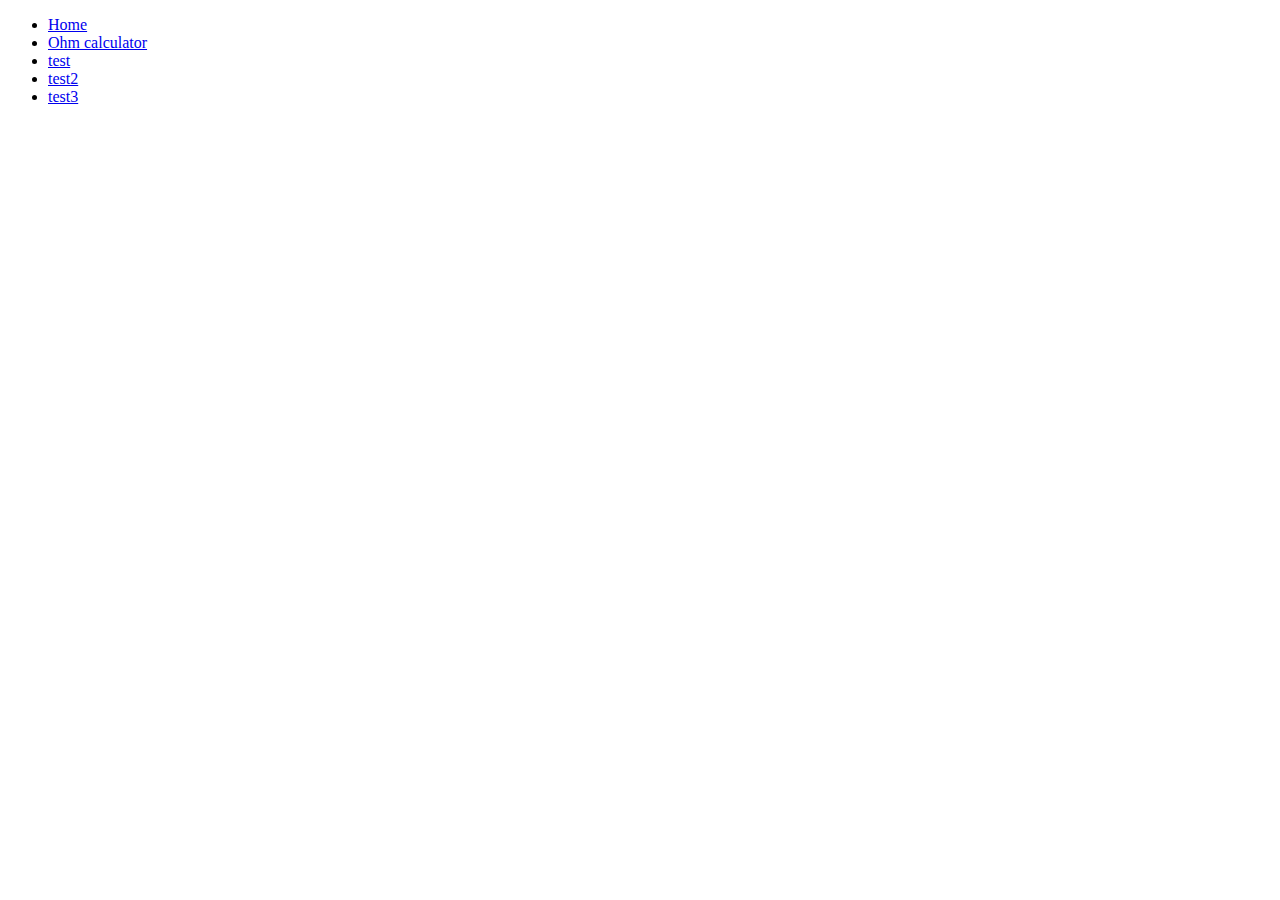
==== html/html/navbar.html @ 218cad3f "Add files via upload" ====
<!DOCTYPE html>
<html>
    <head>
        <link rel="stylesheet" href="style.css">
    </head>
    <body>

        <ul>
            <li><a class="active" href="index.php">Home</a></li>
            <li><a href="ohmcalculator.php">Ohm calculator</a></li>
            <li><a href="#test">test</a></li>
            <li><a href="#test2">test2</a></li>
            <li><a href="#test3">test3</a></li>
        </ul>
    </body>

</html>
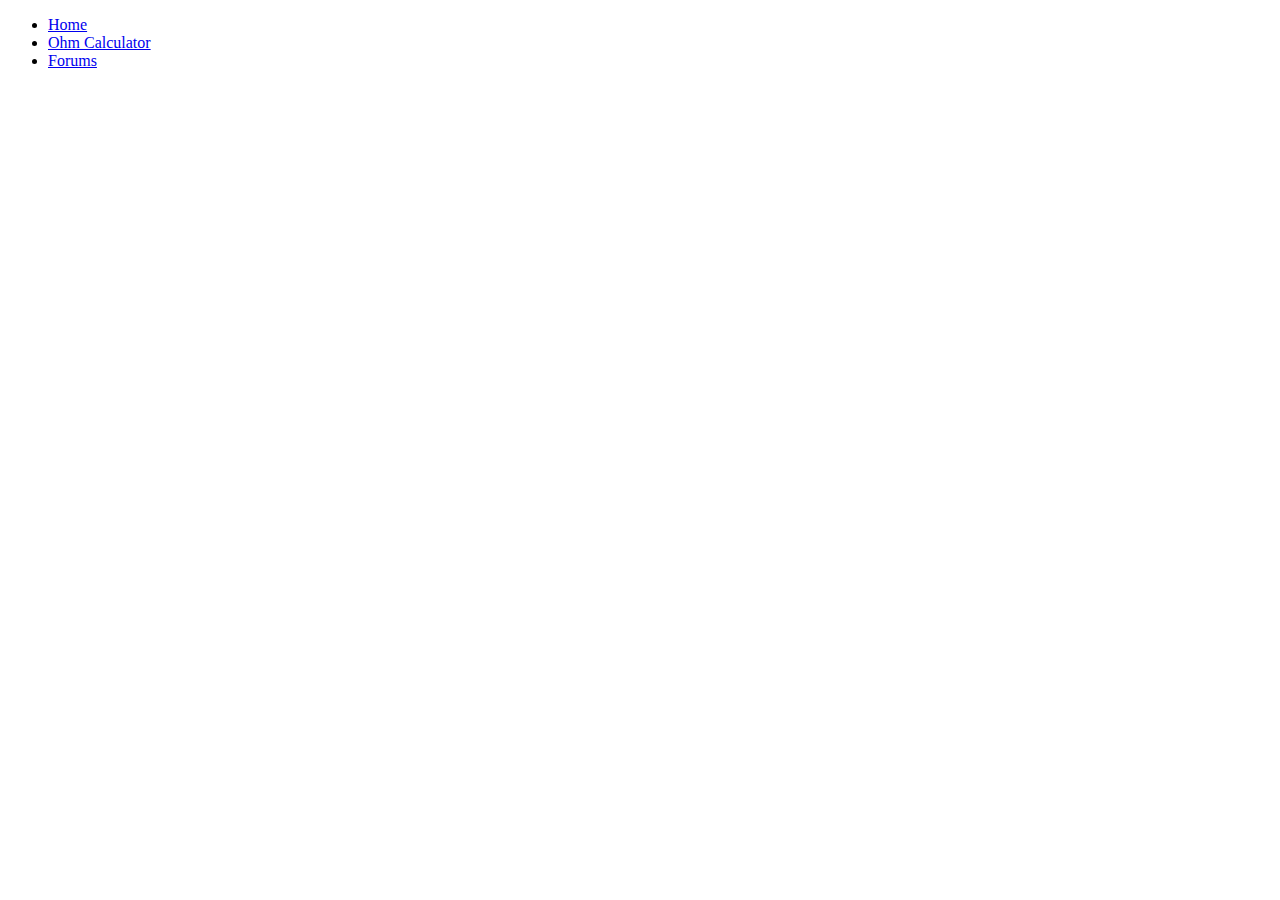
==== commit 6939a57c: "Add files via upload" ====
--- a/html/html/navbar.html
+++ b/html/html/navbar.html
@@ -7,10 +7,8 @@
 
         <ul>
             <li><a class="active" href="index.php">Home</a></li>
-            <li><a href="ohmcalculator.php">Ohm calculator</a></li>
-            <li><a href="#test">test</a></li>
-            <li><a href="#test2">test2</a></li>
-            <li><a href="#test3">test3</a></li>
+            <li><a href="ohmcalculator.php">Ohm Calculator</a></li>
+            <li><a href="forum.php">Forums</a></li>
         </ul>
     </body>
 
